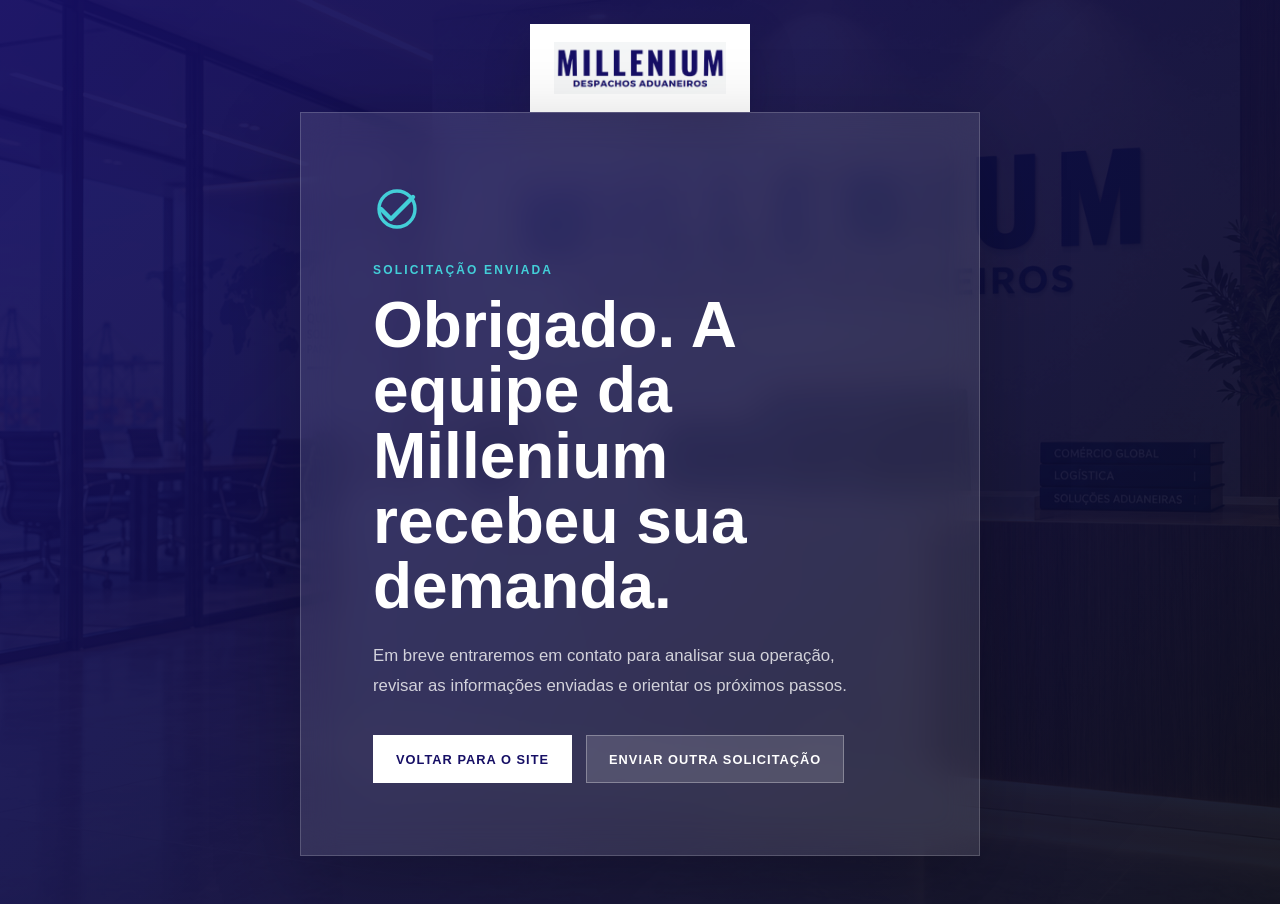
==== obrigado.html @ 0803fbee "Add background lead form submission" ====
<!doctype html>
<html lang="pt-BR">
  <head>
    <meta charset="UTF-8" />
    <meta name="viewport" content="width=device-width, initial-scale=1.0" />
    <title>Obrigado | Millenium Despachos Aduaneiros</title>
    <meta name="description" content="Solicitação enviada para a Millenium Despachos Aduaneiros." />
    <link rel="icon" href="public/favicon.svg" />
    <style>
      :root {
        --brand: #160f65;
        --cyan: #43cfd8;
      }

      * {
        box-sizing: border-box;
      }

      html,
      body {
        margin: 0;
        min-height: 100%;
        font-family: Arial, Helvetica, sans-serif;
        background: var(--brand);
      }

      body {
        min-height: 100vh;
        overflow-x: hidden;
        background:
          linear-gradient(135deg, rgba(22, 15, 101, 0.94), rgba(9, 12, 29, 0.92)),
          url("public/millenium-empresa.webp") center / cover;
        color: white;
        display: grid;
        place-items: center;
        padding: 7rem 1.25rem 3rem;
      }

      .logo {
        position: fixed;
        left: 50%;
        top: 24px;
        transform: translateX(-50%);
        display: inline-flex;
        width: min(220px, calc(100vw - 40px));
        background: white;
        padding: 18px 24px;
        box-shadow: 0 18px 48px rgba(3, 8, 23, 0.18);
      }

      .logo img {
        display: block;
        width: 100%;
        height: auto;
      }

      section {
        width: min(680px, 100%);
        border: 1px solid rgba(255, 255, 255, 0.18);
        background: rgba(255, 255, 255, 0.11);
        padding: clamp(2rem, 7vw, 4.5rem);
        backdrop-filter: blur(18px);
        box-shadow: 0 28px 80px rgba(0, 0, 0, 0.26);
      }

      .icon {
        width: 48px;
        height: 48px;
        margin-bottom: 26px;
        color: var(--cyan);
      }

      .eyebrow {
        margin: 0 0 16px;
        color: var(--cyan);
        font-size: 0.75rem;
        font-weight: 900;
        letter-spacing: 0.18em;
        text-transform: uppercase;
      }

      h1 {
        max-width: 11ch;
        margin: 0;
        color: white;
        font-size: clamp(2.15rem, 5vw, 4.1rem);
        line-height: 1.02;
      }

      p:not(.eyebrow) {
        max-width: 52ch;
        margin: 22px 0 0;
        color: rgba(255, 255, 255, 0.78);
        font-size: 1.05rem;
        line-height: 1.78;
      }

      .actions {
        display: flex;
        flex-wrap: wrap;
        gap: 14px;
        margin-top: 34px;
      }

      a:not(.logo) {
        display: inline-flex;
        min-height: 48px;
        align-items: center;
        justify-content: center;
        border: 1px solid white;
        padding: 0 22px;
        color: var(--brand);
        background: white;
        font-size: 0.8rem;
        font-weight: 900;
        letter-spacing: 0.08em;
        text-decoration: none;
        text-transform: uppercase;
      }

      a.secondary {
        border-color: rgba(255, 255, 255, 0.3);
        background: rgba(255, 255, 255, 0.14);
        color: white;
      }

      @media (max-width: 640px) {
        body {
          align-items: start;
          padding: 6.5rem 1rem 2.5rem;
        }

        .logo {
          top: 16px;
          width: min(200px, calc(100vw - 32px));
          padding: 16px 22px;
        }

        section {
          padding: 2rem 1.25rem;
        }

        h1 {
          max-width: 100%;
          font-size: clamp(1.8rem, 8vw, 2.45rem);
        }

        .actions,
        a:not(.logo) {
          width: 100%;
        }
      }
    </style>
  </head>
  <body>
    <a class="logo" href="index.html" aria-label="Voltar para a página inicial">
      <img src="public/millenium-logo.webp" alt="Millenium Despachos Aduaneiros" />
    </a>
    <section>
      <svg class="icon" viewBox="0 0 24 24" fill="none" aria-hidden="true">
        <path d="M20 6 9 17l-5-5" stroke="currentColor" stroke-width="2.2" stroke-linecap="round" stroke-linejoin="round" />
        <circle cx="12" cy="12" r="9" stroke="currentColor" stroke-width="1.7" />
      </svg>
      <p class="eyebrow">Solicitação enviada</p>
      <h1>Obrigado. A equipe da Millenium recebeu sua demanda.</h1>
      <p>Em breve entraremos em contato para analisar sua operação, revisar as informações enviadas e orientar os próximos passos.</p>
      <div class="actions">
        <a href="index.html">Voltar para o site</a>
        <a class="secondary" href="index.html#contato">Enviar outra solicitação</a>
      </div>
    </section>
  </body>
</html>
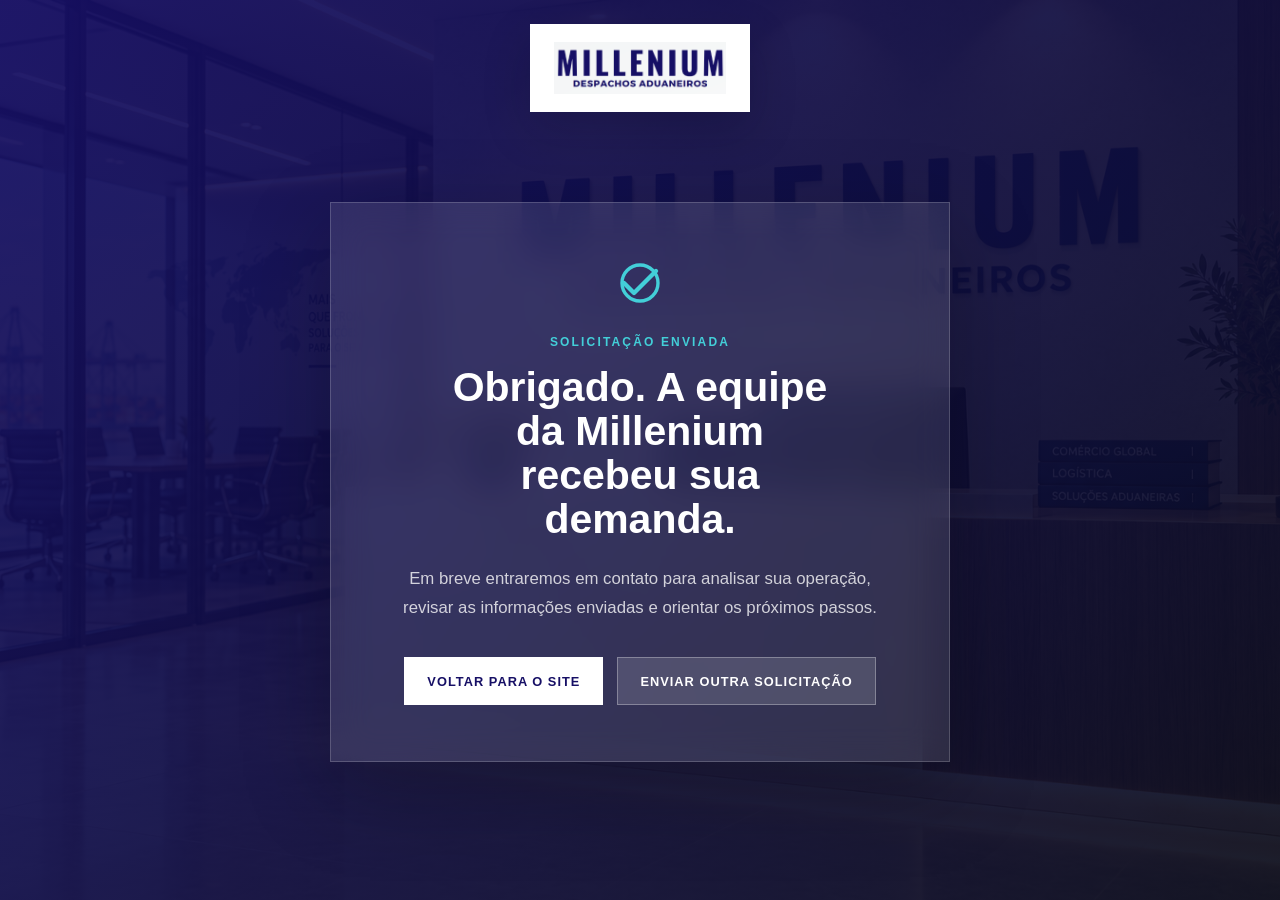
==== commit 9c75fe03: "Refine thank you page layout" ====
--- a/obrigado.html
+++ b/obrigado.html
@@ -55,18 +55,19 @@
       }
 
       section {
-        width: min(680px, 100%);
+        width: min(620px, 100%);
         border: 1px solid rgba(255, 255, 255, 0.18);
         background: rgba(255, 255, 255, 0.11);
-        padding: clamp(2rem, 7vw, 4.5rem);
+        padding: clamp(2rem, 5vw, 3.5rem);
         backdrop-filter: blur(18px);
         box-shadow: 0 28px 80px rgba(0, 0, 0, 0.26);
+        text-align: center;
       }
 
       .icon {
         width: 48px;
         height: 48px;
-        margin-bottom: 26px;
+        margin: 0 auto 24px;
         color: var(--cyan);
       }
 
@@ -80,16 +81,16 @@
       }
 
       h1 {
-        max-width: 11ch;
-        margin: 0;
+        max-width: 17ch;
+        margin: 0 auto;
         color: white;
-        font-size: clamp(2.15rem, 5vw, 4.1rem);
-        line-height: 1.02;
+        font-size: clamp(2rem, 3.2vw, 3rem);
+        line-height: 1.08;
       }
 
       p:not(.eyebrow) {
         max-width: 52ch;
-        margin: 22px 0 0;
+        margin: 22px auto 0;
         color: rgba(255, 255, 255, 0.78);
         font-size: 1.05rem;
         line-height: 1.78;
@@ -98,6 +99,7 @@
       .actions {
         display: flex;
         flex-wrap: wrap;
+        justify-content: center;
         gap: 14px;
         margin-top: 34px;
       }
@@ -142,7 +144,13 @@
 
         h1 {
           max-width: 100%;
-          font-size: clamp(1.8rem, 8vw, 2.45rem);
+          font-size: clamp(1.55rem, 7vw, 2.1rem);
+          line-height: 1.12;
+        }
+
+        p:not(.eyebrow) {
+          font-size: 0.98rem;
+          line-height: 1.65;
         }
 
         .actions,
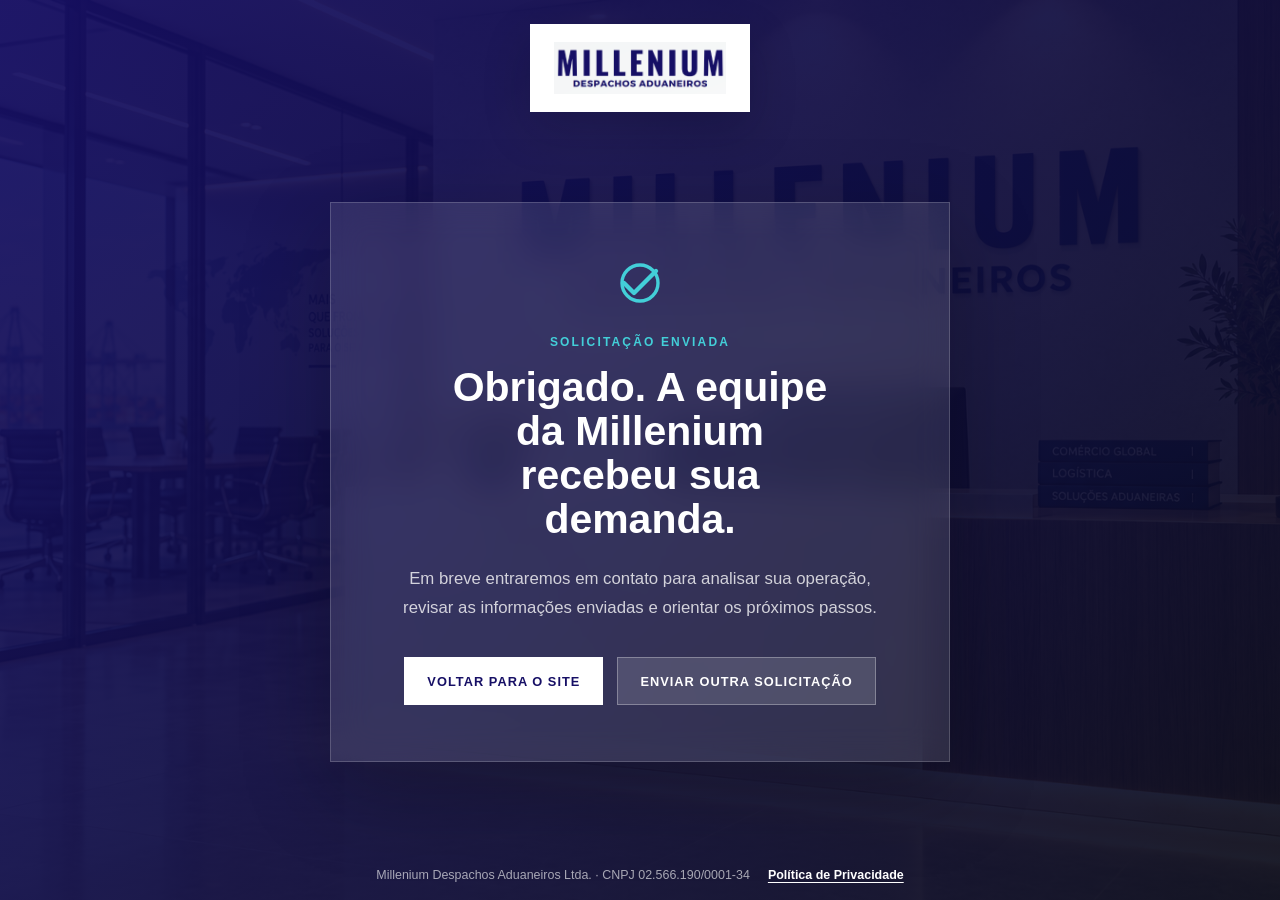
==== commit 919e77f1: "Add privacy policy and legal footer" ====
--- a/obrigado.html
+++ b/obrigado.html
@@ -104,7 +104,7 @@
         margin-top: 34px;
       }
 
-      a:not(.logo) {
+      .actions a {
         display: inline-flex;
         min-height: 48px;
         align-items: center;
@@ -126,6 +126,25 @@
         color: white;
       }
 
+      .legal {
+        position: fixed;
+        right: 20px;
+        bottom: 18px;
+        left: 20px;
+        display: flex;
+        justify-content: center;
+        gap: 18px;
+        color: rgba(255, 255, 255, 0.62);
+        font-size: 0.78rem;
+        text-align: center;
+      }
+
+      .legal a {
+        color: white;
+        font-weight: 700;
+        text-underline-offset: 3px;
+      }
+
       @media (max-width: 640px) {
         body {
           align-items: start;
@@ -154,8 +173,15 @@
         }
 
         .actions,
-        a:not(.logo) {
+        .actions a {
           width: 100%;
+        }
+
+        .legal {
+          position: static;
+          flex-direction: column;
+          margin-top: 24px;
+          gap: 7px;
         }
       }
     </style>
@@ -177,5 +203,9 @@
         <a class="secondary" href="index.html#contato">Enviar outra solicitação</a>
       </div>
     </section>
+    <div class="legal">
+      <span>Millenium Despachos Aduaneiros Ltda. · CNPJ 02.566.190/0001-34</span>
+      <a href="politica-de-privacidade.html">Política de Privacidade</a>
+    </div>
   </body>
 </html>
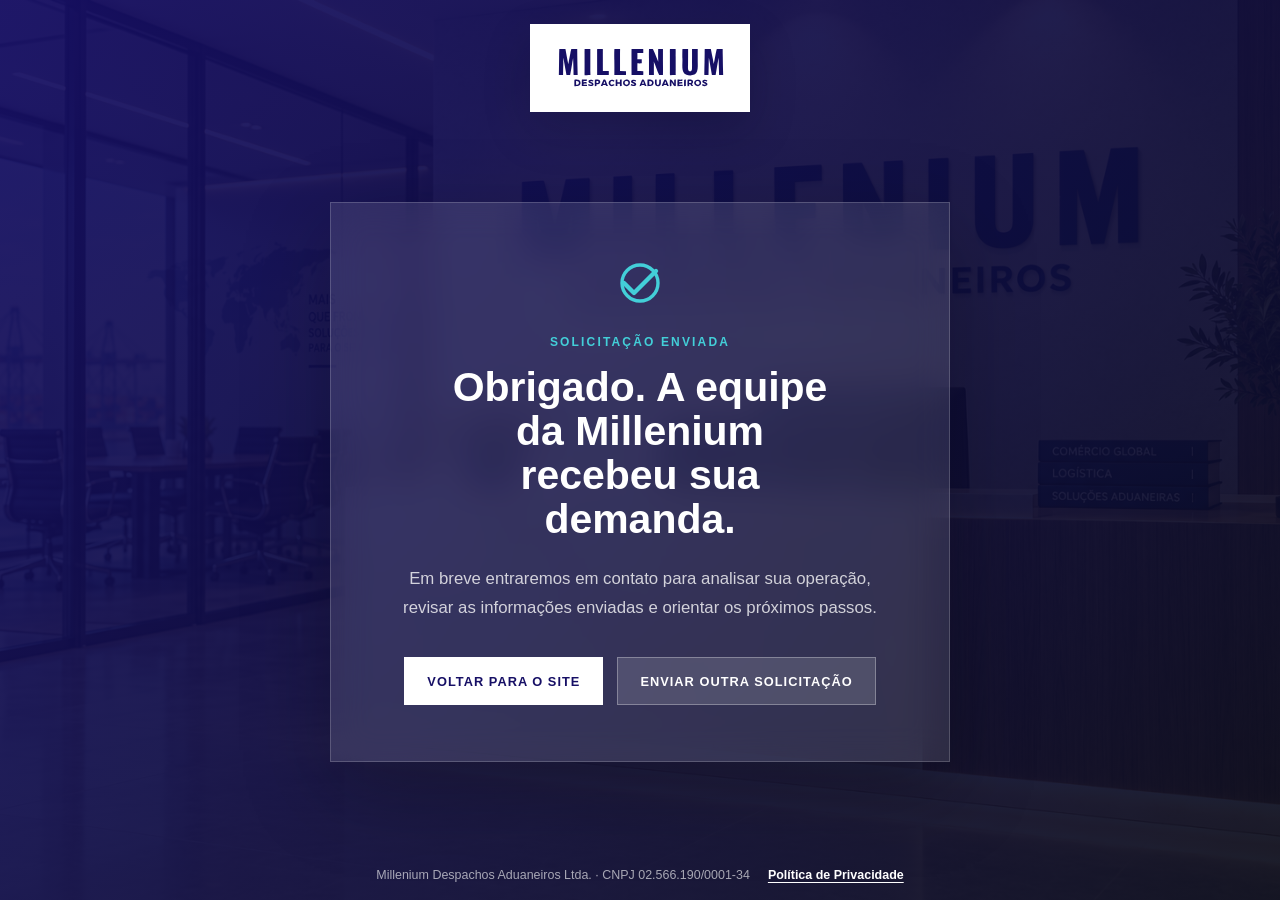
==== commit cd8520d0: "Use supplied header and white footer logos" ====
--- a/obrigado.html
+++ b/obrigado.html
@@ -188,7 +188,7 @@
   </head>
   <body>
     <a class="logo" href="index.html" aria-label="Voltar para a página inicial">
-      <img src="public/millenium-logo.webp" alt="Millenium Despachos Aduaneiros" />
+      <img src="public/millenium-logo-header.svg" alt="Millenium Despachos Aduaneiros" width="838" height="251" />
     </a>
     <section>
       <svg class="icon" viewBox="0 0 24 24" fill="none" aria-hidden="true">
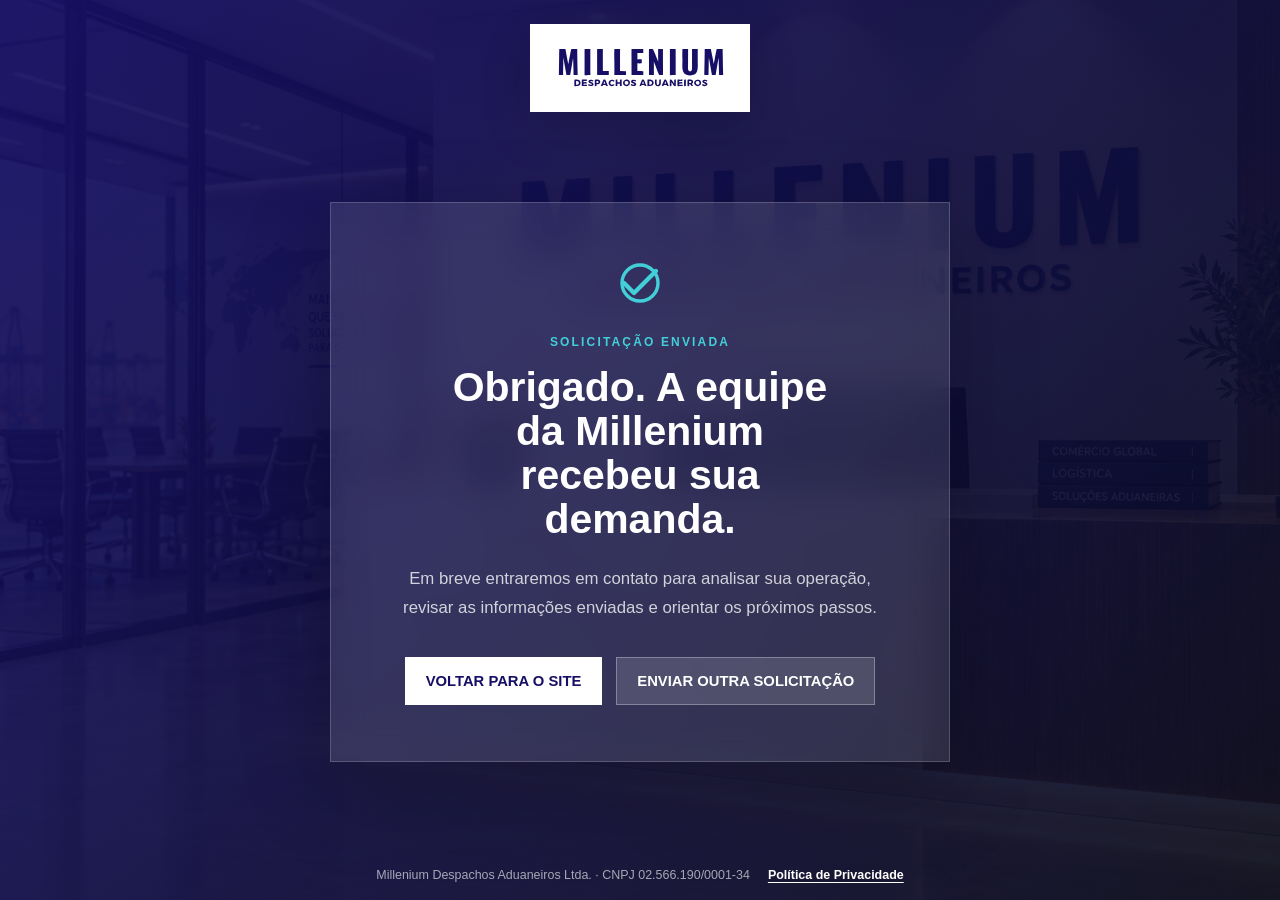
==== commit 12330057: "Improve internal page motion and CTA sizing" ====
--- a/obrigado.html
+++ b/obrigado.html
@@ -110,12 +110,13 @@
         align-items: center;
         justify-content: center;
         border: 1px solid white;
-        padding: 0 22px;
+        padding: 10px 20px;
         color: var(--brand);
         background: white;
-        font-size: 0.8rem;
+        font-size: 0.925rem;
         font-weight: 900;
-        letter-spacing: 0.08em;
+        letter-spacing: 0;
+        line-height: 1.4;
         text-decoration: none;
         text-transform: uppercase;
       }
